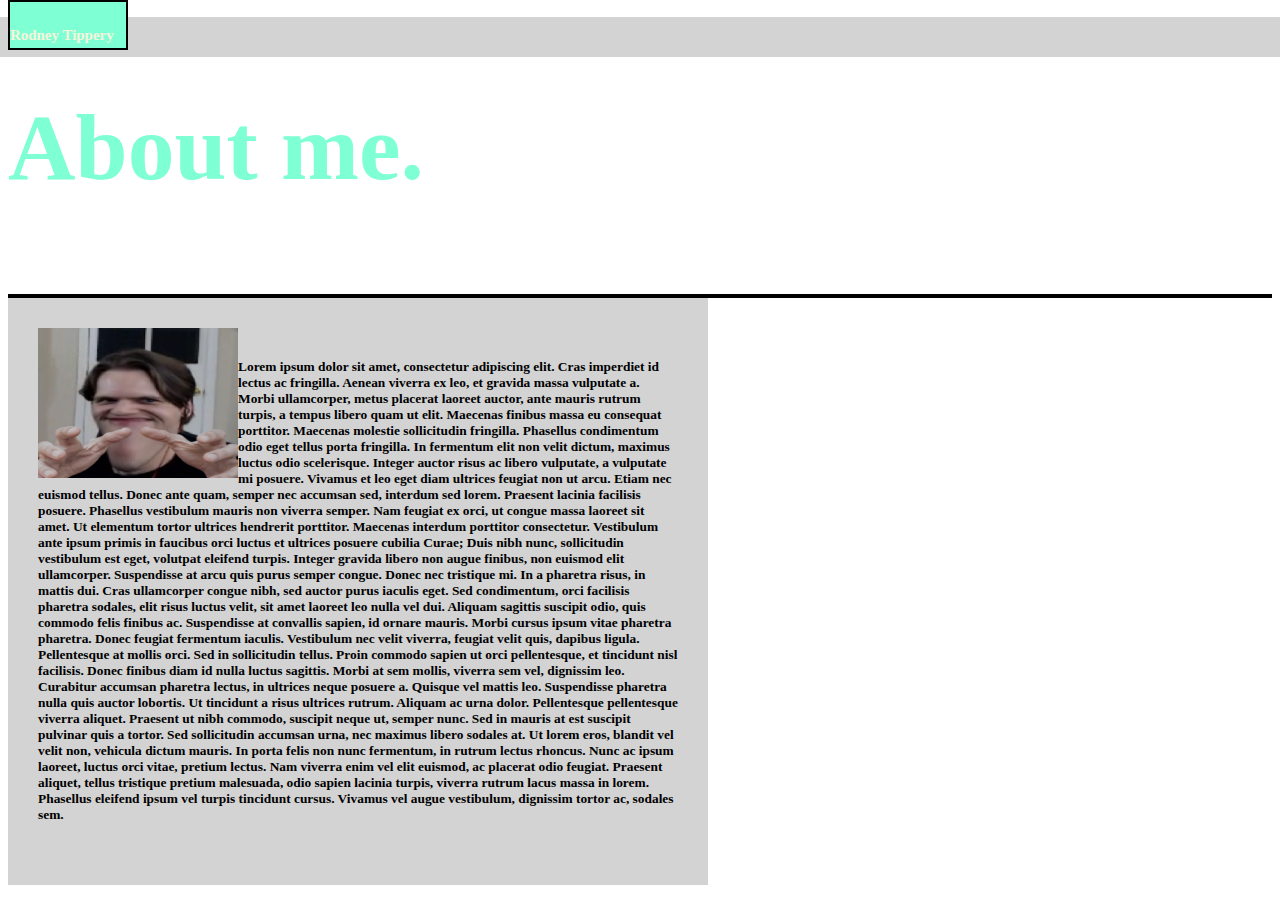
==== portfolio.html @ 4ecd6352 "New stuff added" ====
<!DOCTYPE html>
<html lang="en-us">
    <head>
        <meta charset="UTF-8">
        <title>About me</title>
        <link rel="stylesheet" type="text/css" href="assets/css/style.css">
        <link rel="stylesheet" href="assets/css/float-style.css">
    
    </head>
    <style>
    img {
        float: left;
    }
  
    </style>

    <body>
        <div class="box1">

        </div>
        <div class="Title">
            <h5>Rodney Tippery</h5>
        </div>
        
       
        <div class="a1">
            <h3>About me.</h3>
        </div>
        <div class="line">

            </div>
        <div class="box2">
        <img src="./assets/images/Jema.png" alt="Possibly me" width="200" height="150">
        
        <div class="fancy">
            <h6><p>Lorem ipsum dolor sit amet, consectetur adipiscing elit. Cras imperdiet id lectus ac fringilla. Aenean viverra ex leo, et gravida massa vulputate a. Morbi ullamcorper, metus placerat laoreet auctor, ante mauris rutrum turpis, a tempus libero quam ut elit. Maecenas finibus massa eu consequat porttitor. Maecenas molestie sollicitudin fringilla. Phasellus condimentum odio eget tellus porta fringilla. In fermentum elit non velit dictum, maximus luctus odio scelerisque. Integer auctor risus ac libero vulputate, a vulputate mi posuere.

                    Vivamus et leo eget diam ultrices feugiat non ut arcu. Etiam nec euismod tellus. Donec ante quam, semper nec accumsan sed, interdum sed lorem. Praesent lacinia facilisis posuere. Phasellus vestibulum mauris non viverra semper. Nam feugiat ex orci, ut congue massa laoreet sit amet. Ut elementum tortor ultrices hendrerit porttitor.
                    
                    Maecenas interdum porttitor consectetur. Vestibulum ante ipsum primis in faucibus orci luctus et ultrices posuere cubilia Curae; Duis nibh nunc, sollicitudin vestibulum est eget, volutpat eleifend turpis. Integer gravida libero non augue finibus, non euismod elit ullamcorper. Suspendisse at arcu quis purus semper congue. Donec nec tristique mi. In a pharetra risus, in mattis dui. Cras ullamcorper congue nibh, sed auctor purus iaculis eget. Sed condimentum, orci facilisis pharetra sodales, elit risus luctus velit, sit amet laoreet leo nulla vel dui. Aliquam sagittis suscipit odio, quis commodo felis finibus ac.
                    
                    Suspendisse at convallis sapien, id ornare mauris. Morbi cursus ipsum vitae pharetra pharetra. Donec feugiat fermentum iaculis. Vestibulum nec velit viverra, feugiat velit quis, dapibus ligula. Pellentesque at mollis orci. Sed in sollicitudin tellus. Proin commodo sapien ut orci pellentesque, et tincidunt nisl facilisis. Donec finibus diam id nulla luctus sagittis. Morbi at sem mollis, viverra sem vel, dignissim leo. Curabitur accumsan pharetra lectus, in ultrices neque posuere a. Quisque vel mattis leo. Suspendisse pharetra nulla quis auctor lobortis.
                    
                    Ut tincidunt a risus ultrices rutrum. Aliquam ac urna dolor. Pellentesque pellentesque viverra aliquet. Praesent ut nibh commodo, suscipit neque ut, semper nunc. Sed in mauris at est suscipit pulvinar quis a tortor. Sed sollicitudin accumsan urna, nec maximus libero sodales at. Ut lorem eros, blandit vel velit non, vehicula dictum mauris. In porta felis non nunc fermentum, in rutrum lectus rhoncus. Nunc ac ipsum laoreet, luctus orci vitae, pretium lectus. Nam viverra enim vel elit euismod, ac placerat odio feugiat. Praesent aliquet, tellus tristique pretium malesuada, odio sapien lacinia turpis, viverra rutrum lacus massa in lorem. Phasellus eleifend ipsum vel turpis tincidunt cursus. Vivamus vel augue vestibulum, dignissim tortor ac, sodales sem.</p></h6>
        </div>
    </body>
</html>
---- assets/css/style.css ----
* {
    box-sizing: border-box;
}

.Title {
    color: beige;
    background-color: aquamarine;
    font-size: 18px;
    height: 50px;
    width: 120px;
    top: 0%;

}

.fancy {
    font-family: Georgia, 'Times New Roman', Times, serif;
    font-size: 20px;
}

.a1 {
    color: aquamarine;
    font-size: 80px;
}

.info {
    font-family: Arial, Helvetica, sans-serif;

}

.button {background-color: turquoise;
    padding: 5px 32px;
    width: 40px;
    height: 20px;
    
}

.col-sm1 {
    float: left;
    clear: right;
    position: relative;
    padding: 10px;
    width: 50px;
    height: 50px;
}

.clearfix::after {
    content: "";
    clear: both;
    display: table;
  }

.col-sm2 {
    float: left;
    clear: right;
    position: relative;
    padding: 10px;
    width: 50px;
    height: 50px;
    margin-left: 20%;
}

.col-sm3 {
    float: left;
    clear: right;
    position: relative;
    padding: 10px;
    margin-top: 250px;
    width: 50px;
    height: 50px;
}

.col-sm4 {
    float: inherit;
    clear: right;
    position: relative;
    padding: 10px;
    width: 50px;
    height: 50px;
}

.col-sm5 {
    float: inherit;
    clear: inherit;
    position: relative;
    padding: 10px;
    margin-top: 600px;
    width: 50px;
    height: 50px;
}
---- assets/css/float-style.css ----
.Title {
    position: fixed;
    content: "normal";
    display: block;
    clear: both;
    border: 2px solid black;
    margin-top: 0%;
}

.box1 {
    background-color: lightgrey;
    width: 2000px;
    padding: 20px;
    border: 10px;
    margin: 0%;
    position: fixed;
    clear: both;
    margin-top: -6%;
    margin-left: -5%;
}
.line {
    color: black;
    background-color: black;
    padding: 2px;
    border: 5px;
    margin: 0%;
}
.box2 {
    background-color: lightgrey;
    width: 700px;
    padding: 30px;
    border: 10px;
    margin: 0%;
    position: relative;
    clear: both;
}

.info {
    position: relative;
    background-color: lightgrey;
    width: 250px;
    padding: 30px;
    border: 10px;
    margin: 0%;
    position: relative;
    clear: both;
}
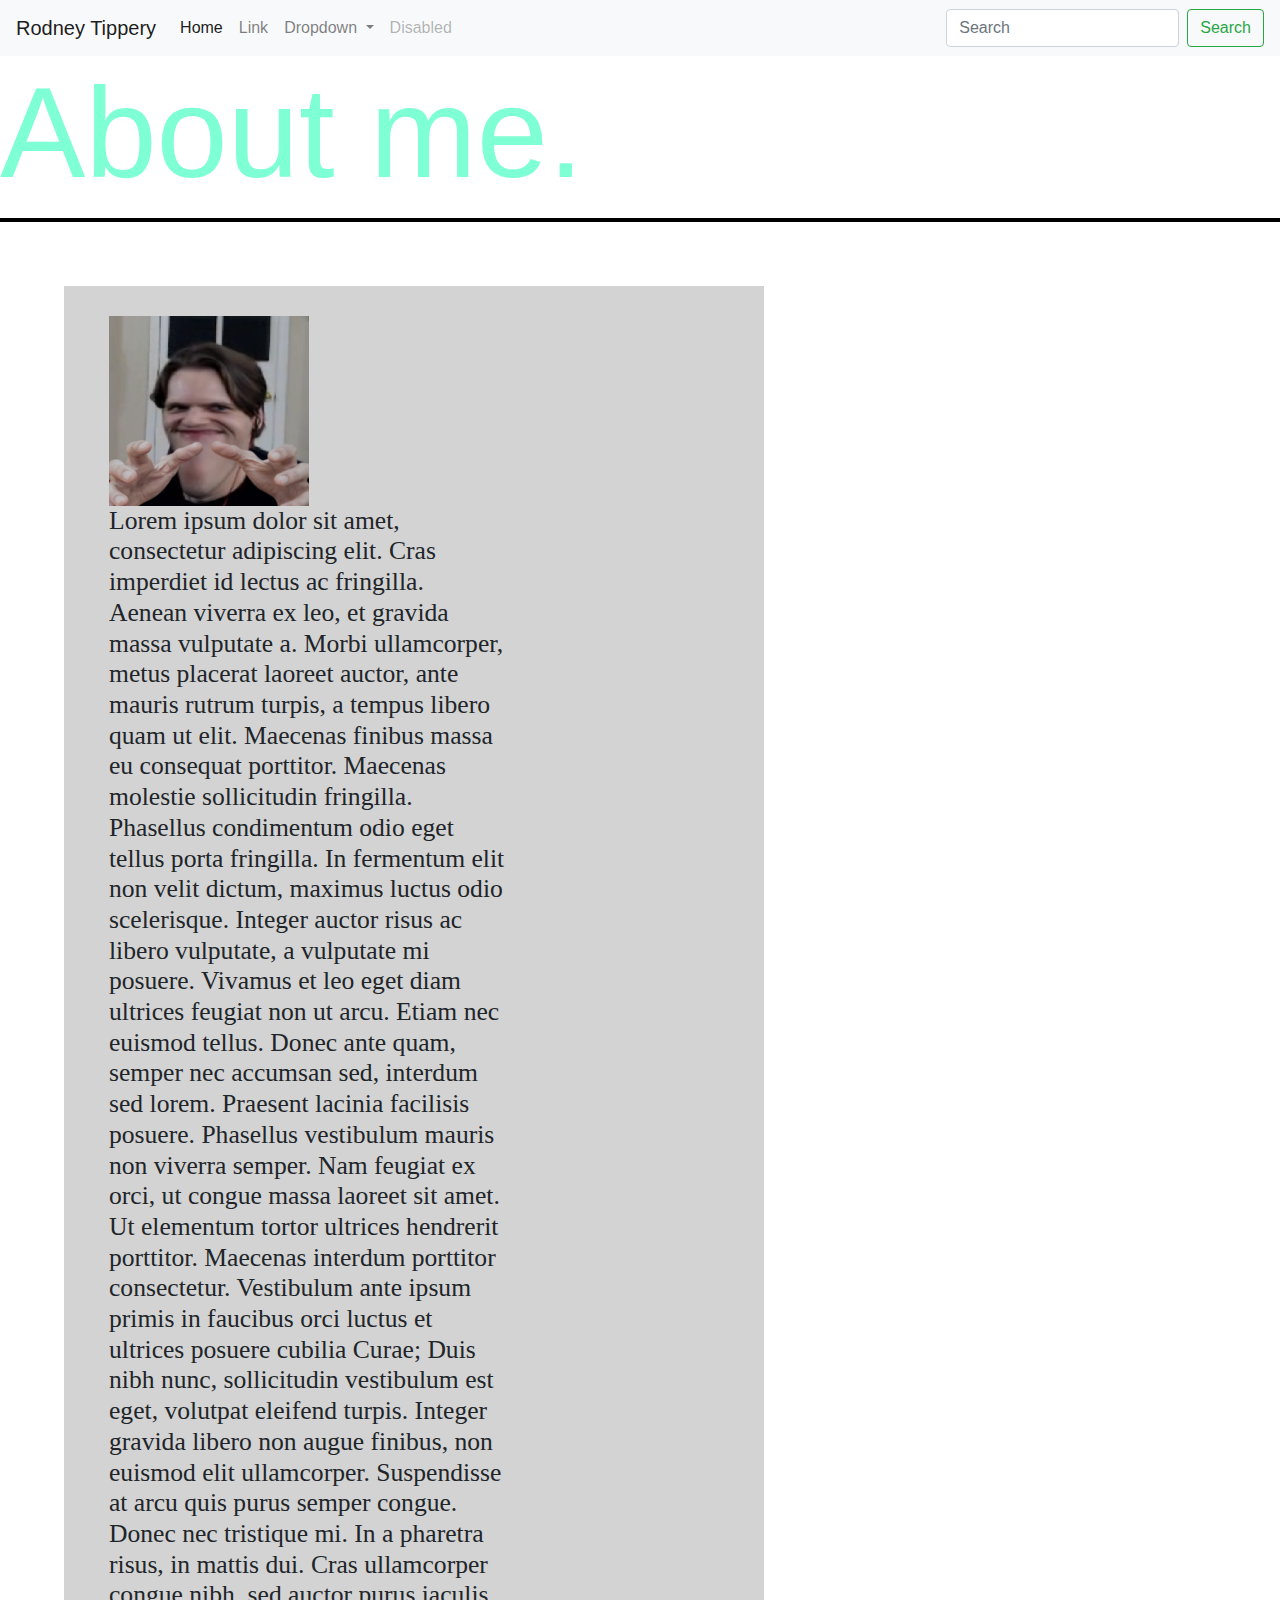
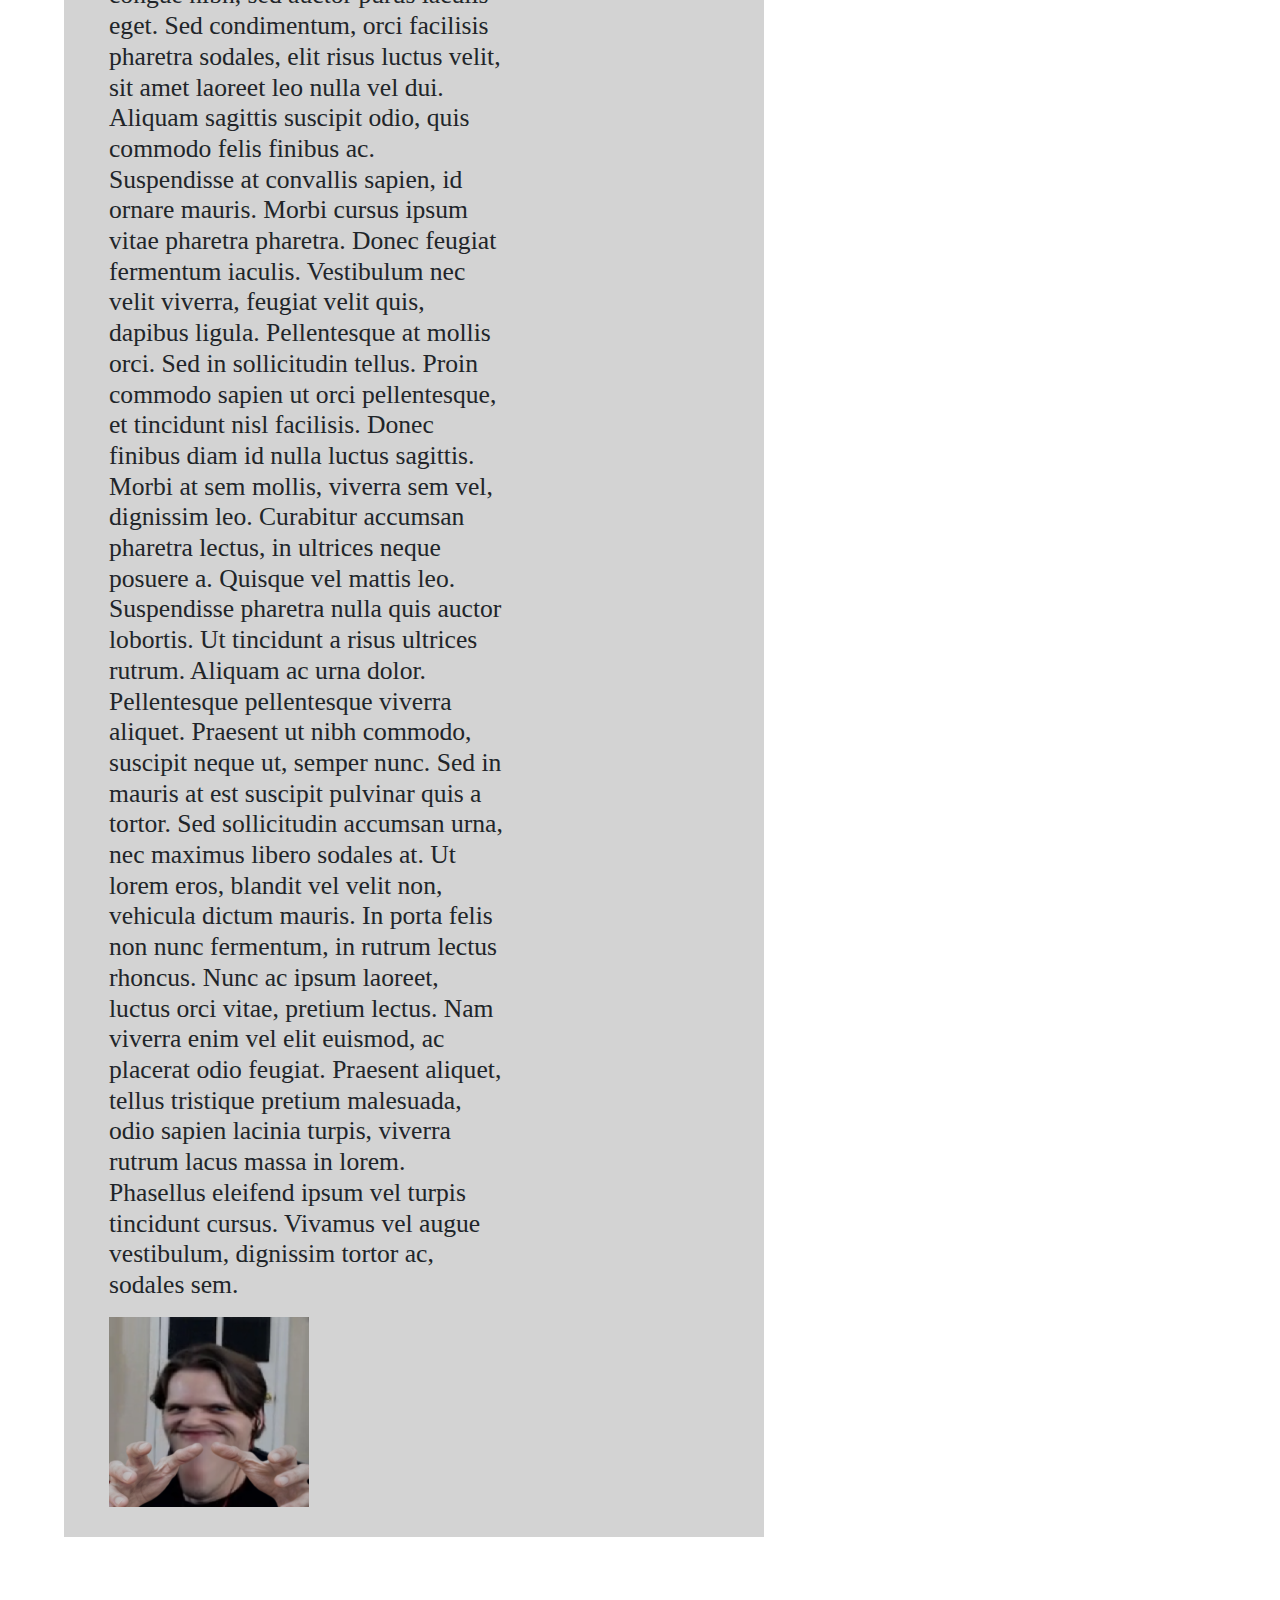
==== commit 9b64503e: "Made the pages responsive & Added some links" ====
--- a/portfolio.html
+++ b/portfolio.html
@@ -2,12 +2,16 @@
 <html lang="en-us">
     <head>
         <meta charset="UTF-8">
+        <meta name="viewport" content="width=device-width, initial-scale=1.0">
         <title>About me</title>
         <link rel="stylesheet" type="text/css" href="assets/css/style.css">
         <link rel="stylesheet" href="assets/css/float-style.css">
-    
+        <link rel="stylesheet" href="https://stackpath.bootstrapcdn.com/bootstrap/4.4.1/css/bootstrap.min.css" integrity="sha384-Vkoo8x4CGsO3+Hhxv8T/Q5PaXtkKtu6ug5TOeNV6gBiFeWPGFN9MuhOf23Q9Ifjh" crossorigin="anonymous">
     </head>
     <style>
+    
+    
+    
     img {
         float: left;
     }
@@ -15,33 +19,78 @@
     </style>
 
     <body>
-        <div class="box1">
-
-        </div>
-        <div class="Title">
-            <h5>Rodney Tippery</h5>
-        </div>
+        <nav class="navbar navbar-expand-lg navbar-light bg-light">
+            <a class="navbar-brand" href="#">Rodney Tippery</a>
+            <button class="navbar-toggler" type="button" data-toggle="collapse" data-target="#navbarSupportedContent" aria-controls="navbarSupportedContent" aria-expanded="false" aria-label="Toggle navigation">
+              <span class="navbar-toggler-icon"></span>
+            </button>
+          
+            <div class="collapse navbar-collapse" id="navbarSupportedContent">
+              <ul class="navbar-nav mr-auto">
+                <li class="nav-item active">
+                  <a class="nav-link" href="index.html">Home <span class="sr-only">(current)</span></a>
+                </li>
+                <li class="nav-item">
+                  <a class="nav-link" href="#">Link</a>
+                </li>
+                <li class="nav-item dropdown">
+                  <a class="nav-link dropdown-toggle" href="#" id="navbarDropdown" role="button" data-toggle="dropdown" aria-haspopup="true" aria-expanded="false">
+                    Dropdown
+                  </a>
+                  <div class="dropdown-menu" aria-labelledby="navbarDropdown">
+                    <a class="dropdown-item" href="#">Action</a>
+                    <a class="dropdown-item" href="#">Another action</a>
+                    <div class="dropdown-divider"></div>
+                    <a class="dropdown-item" href="#">Something else here</a>
+                  </div>
+                </li>
+                <li class="nav-item">
+                  <a class="nav-link disabled" href="#" tabindex="-1" aria-disabled="true">Disabled</a>
+                </li>
+              </ul>
+              <form class="form-inline my-2 my-lg-0">
+                <input class="form-control mr-sm-2" type="search" placeholder="Search" aria-label="Search">
+                <button class="btn btn-outline-success my-2 my-sm-0" type="submit">Search</button>
+              </form>
+            </div>
+          </nav>
+        
+       
         
        
         <div class="a1">
-            <h3>About me.</h3>
+            <h3 style="font-size:10vw;">About me.</h3>
         </div>
         <div class="line">
 
             </div>
         <div class="box2">
-        <img src="./assets/images/Jema.png" alt="Possibly me" width="200" height="150">
+
+
+                <div class="container">
+                        <div class="row">
+                          <div class="col-sm-8"><img src="./assets/images/Jema.png" alt="Possibly me" width="200" height="150" style="max-width:100%;height:auto;"></div>
+                          <div class="col-sm-8"><div class="fancy">
+                                <h6 style="font-size: 2vw;"><p>Lorem ipsum dolor sit amet, consectetur adipiscing elit. Cras imperdiet id lectus ac fringilla. Aenean viverra ex leo, et gravida massa vulputate a. Morbi ullamcorper, metus placerat laoreet auctor, ante mauris rutrum turpis, a tempus libero quam ut elit. Maecenas finibus massa eu consequat porttitor. Maecenas molestie sollicitudin fringilla. Phasellus condimentum odio eget tellus porta fringilla. In fermentum elit non velit dictum, maximus luctus odio scelerisque. Integer auctor risus ac libero vulputate, a vulputate mi posuere.
+                    
+                                        Vivamus et leo eget diam ultrices feugiat non ut arcu. Etiam nec euismod tellus. Donec ante quam, semper nec accumsan sed, interdum sed lorem. Praesent lacinia facilisis posuere. Phasellus vestibulum mauris non viverra semper. Nam feugiat ex orci, ut congue massa laoreet sit amet. Ut elementum tortor ultrices hendrerit porttitor.
+                                        
+                                        Maecenas interdum porttitor consectetur. Vestibulum ante ipsum primis in faucibus orci luctus et ultrices posuere cubilia Curae; Duis nibh nunc, sollicitudin vestibulum est eget, volutpat eleifend turpis. Integer gravida libero non augue finibus, non euismod elit ullamcorper. Suspendisse at arcu quis purus semper congue. Donec nec tristique mi. In a pharetra risus, in mattis dui. Cras ullamcorper congue nibh, sed auctor purus iaculis eget. Sed condimentum, orci facilisis pharetra sodales, elit risus luctus velit, sit amet laoreet leo nulla vel dui. Aliquam sagittis suscipit odio, quis commodo felis finibus ac.
+                                        
+                                        Suspendisse at convallis sapien, id ornare mauris. Morbi cursus ipsum vitae pharetra pharetra. Donec feugiat fermentum iaculis. Vestibulum nec velit viverra, feugiat velit quis, dapibus ligula. Pellentesque at mollis orci. Sed in sollicitudin tellus. Proin commodo sapien ut orci pellentesque, et tincidunt nisl facilisis. Donec finibus diam id nulla luctus sagittis. Morbi at sem mollis, viverra sem vel, dignissim leo. Curabitur accumsan pharetra lectus, in ultrices neque posuere a. Quisque vel mattis leo. Suspendisse pharetra nulla quis auctor lobortis.
+                                        
+                                        Ut tincidunt a risus ultrices rutrum. Aliquam ac urna dolor. Pellentesque pellentesque viverra aliquet. Praesent ut nibh commodo, suscipit neque ut, semper nunc. Sed in mauris at est suscipit pulvinar quis a tortor. Sed sollicitudin accumsan urna, nec maximus libero sodales at. Ut lorem eros, blandit vel velit non, vehicula dictum mauris. In porta felis non nunc fermentum, in rutrum lectus rhoncus. Nunc ac ipsum laoreet, luctus orci vitae, pretium lectus. Nam viverra enim vel elit euismod, ac placerat odio feugiat. Praesent aliquet, tellus tristique pretium malesuada, odio sapien lacinia turpis, viverra rutrum lacus massa in lorem. Phasellus eleifend ipsum vel turpis tincidunt cursus. Vivamus vel augue vestibulum, dignissim tortor ac, sodales sem.</p></h6>
+                            </div>
+                            </div>
+                        </div>
+                        <div class="row">
+                          <div class="col-sm"><img src="./assets/images/Jema.png" alt="Possibly me" width="200" height="150" style="max-width:100%;height:auto;">
+                          </div>
+                        </div>
+                      </div>
+
+
         
-        <div class="fancy">
-            <h6><p>Lorem ipsum dolor sit amet, consectetur adipiscing elit. Cras imperdiet id lectus ac fringilla. Aenean viverra ex leo, et gravida massa vulputate a. Morbi ullamcorper, metus placerat laoreet auctor, ante mauris rutrum turpis, a tempus libero quam ut elit. Maecenas finibus massa eu consequat porttitor. Maecenas molestie sollicitudin fringilla. Phasellus condimentum odio eget tellus porta fringilla. In fermentum elit non velit dictum, maximus luctus odio scelerisque. Integer auctor risus ac libero vulputate, a vulputate mi posuere.
-
-                    Vivamus et leo eget diam ultrices feugiat non ut arcu. Etiam nec euismod tellus. Donec ante quam, semper nec accumsan sed, interdum sed lorem. Praesent lacinia facilisis posuere. Phasellus vestibulum mauris non viverra semper. Nam feugiat ex orci, ut congue massa laoreet sit amet. Ut elementum tortor ultrices hendrerit porttitor.
-                    
-                    Maecenas interdum porttitor consectetur. Vestibulum ante ipsum primis in faucibus orci luctus et ultrices posuere cubilia Curae; Duis nibh nunc, sollicitudin vestibulum est eget, volutpat eleifend turpis. Integer gravida libero non augue finibus, non euismod elit ullamcorper. Suspendisse at arcu quis purus semper congue. Donec nec tristique mi. In a pharetra risus, in mattis dui. Cras ullamcorper congue nibh, sed auctor purus iaculis eget. Sed condimentum, orci facilisis pharetra sodales, elit risus luctus velit, sit amet laoreet leo nulla vel dui. Aliquam sagittis suscipit odio, quis commodo felis finibus ac.
-                    
-                    Suspendisse at convallis sapien, id ornare mauris. Morbi cursus ipsum vitae pharetra pharetra. Donec feugiat fermentum iaculis. Vestibulum nec velit viverra, feugiat velit quis, dapibus ligula. Pellentesque at mollis orci. Sed in sollicitudin tellus. Proin commodo sapien ut orci pellentesque, et tincidunt nisl facilisis. Donec finibus diam id nulla luctus sagittis. Morbi at sem mollis, viverra sem vel, dignissim leo. Curabitur accumsan pharetra lectus, in ultrices neque posuere a. Quisque vel mattis leo. Suspendisse pharetra nulla quis auctor lobortis.
-                    
-                    Ut tincidunt a risus ultrices rutrum. Aliquam ac urna dolor. Pellentesque pellentesque viverra aliquet. Praesent ut nibh commodo, suscipit neque ut, semper nunc. Sed in mauris at est suscipit pulvinar quis a tortor. Sed sollicitudin accumsan urna, nec maximus libero sodales at. Ut lorem eros, blandit vel velit non, vehicula dictum mauris. In porta felis non nunc fermentum, in rutrum lectus rhoncus. Nunc ac ipsum laoreet, luctus orci vitae, pretium lectus. Nam viverra enim vel elit euismod, ac placerat odio feugiat. Praesent aliquet, tellus tristique pretium malesuada, odio sapien lacinia turpis, viverra rutrum lacus massa in lorem. Phasellus eleifend ipsum vel turpis tincidunt cursus. Vivamus vel augue vestibulum, dignissim tortor ac, sodales sem.</p></h6>
-        </div>
+        
     </body>
 </html>--- a/assets/css/style.css
+++ b/assets/css/style.css
@@ -23,6 +23,7 @@
 }
 
 .info {
+    style="font-size:10vw"
     font-family: Arial, Helvetica, sans-serif;
 
 }
--- a/assets/css/float-style.css
+++ b/assets/css/float-style.css
@@ -3,6 +3,7 @@
     position: fixed;
     content: "normal";
     display: block;
+    margin: 5%;
     clear: both;
     border: 2px solid black;
     margin-top: 0%;
@@ -31,7 +32,7 @@
     width: 700px;
     padding: 30px;
     border: 10px;
-    margin: 0%;
+    margin: 5%;
     position: relative;
     clear: both;
 }
@@ -39,7 +40,7 @@
 .info {
     position: relative;
     background-color: lightgrey;
-    width: 250px;
+    width: 350px;
     padding: 30px;
     border: 10px;
     margin: 0%;
